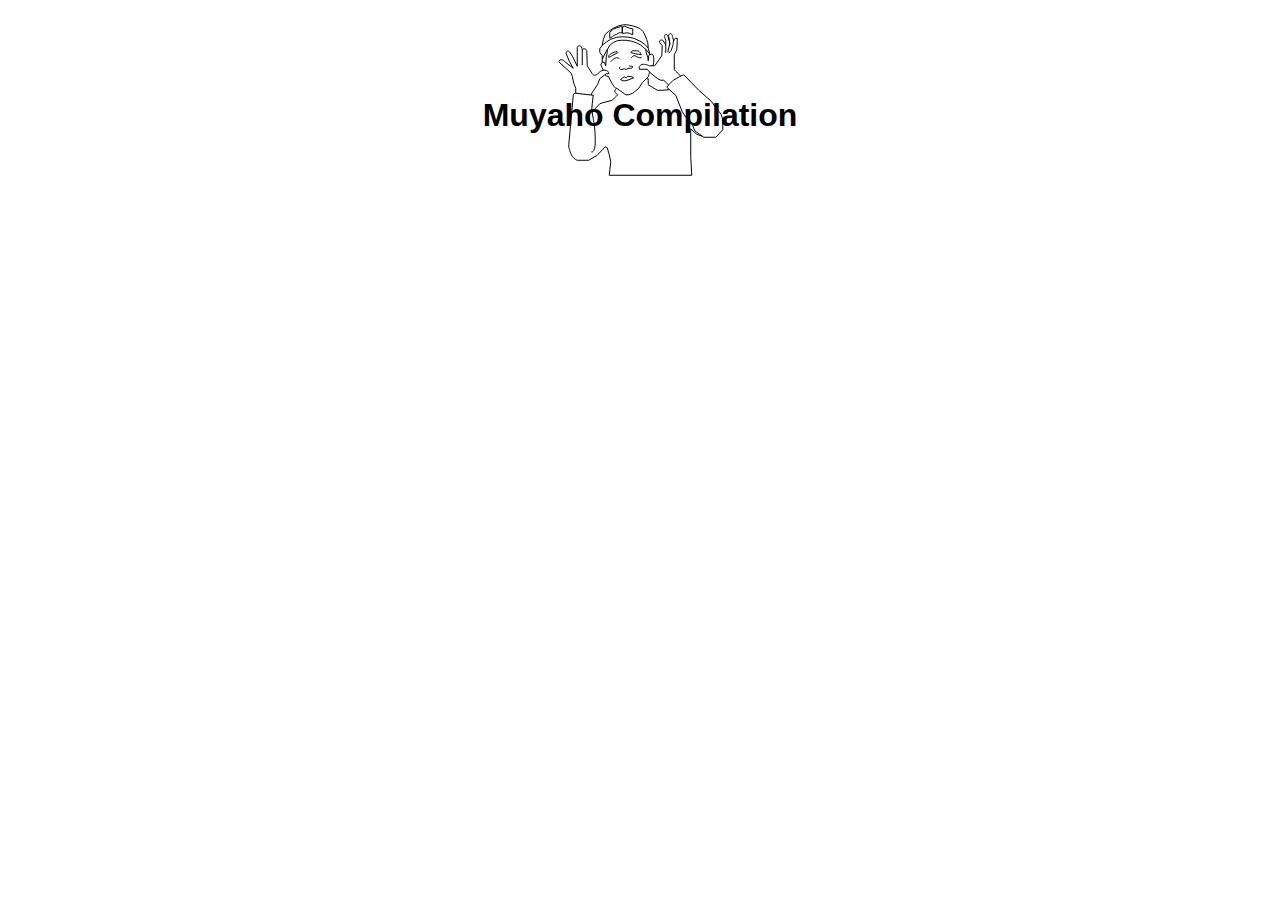
==== index.html @ 7b96abf5 "Rename Mhtml1.html to index.html" ====
<!DOCTYPE html>
<html>
    <head>
        <meta charset="UTF-8" />
        <meta content="IE=egde,chrome=1" />
        <meta name="viewport" content="width=device-width, initial-scale=1.0,user-scalable=yes" />
        <title>Muyaho Compilation</title>
        <link rel="stylesheet" type="text/css" href="MCSS.css" />
    </head>
    <body>
        <div class="logo-svg">
            <a href="Mhtml2.html"
                ><img src="Muyaho svg.svg"
            /></a>
        </div>
        <div class="title">
            <h1>Muyaho Compilation</h1>
        </div>
    </body>
</html>
---- MCSS.css ----
body {
    background-color: #fff;
    margin: 0 auto;
    font-family: "Oswald", sans-serif;
    position: relative;
}

.logo-svg {
    width: 200px;
    height: 200px;
    margin: 0 auto;
    vertical-align: middle;
}

.title {
    text-align: center;
    position: absolute;
    top: 50%;
    left: 50%;
    transform: translate(-50%, -30%);
}

header {
    color: #191970;
    font-size: 30px;
    font-weight: bold;
    margin: 30px auto;
    padding: 0 20px;
    text-align: center;
}

nav ul {
    text-align: center;
}

nav ul li {
    list-style: none;
    font-size: 16px;
    font-weight: 300;
    text-transform: uppercase;
    display: inline-block;
    padding-left: 20px;
    padding-right: 20px;
    margin: 5px auto 100px auto;
}

h2 {
    background-color: #191970;
    color: #e5e5f0;
    font-size: 25px;
    font-weight: 500;
    text-transform: uppercase;
    padding: 5px 5px;
}

.introduction {
    margin: 30px 30px;
}

.introduction p {
    margin: 40px 40px;
}

figure {
    margin-left: 0;
    margin-bottom: 100px;
    position: relative;
    width: 100%;
    padding-bottom: 56.25%;
    padding-top: 50px;
    height: 0;
}

figure iframe {
    position: absolute;
    top: 50px;
    left: 0;
    width: 100%;
    height: 100%;
    margin-left: auto;
    margin-right: auto;
}

figure figcaption {
    color: #fff;
    background: rgba(55, 55, 55, 0.5);
    font-size: 15px;
    padding: 15px 30px;
    line-height: 1;
    position: relative;
    top: -50px;
}

.contents-head {
    margin: 30px 30px;
}

.contents-head p {
    margin: 40px 40px;
}

.contents-body ul {
    text-align: center;
    list-style: none;
}

.contents-body ul a {
    display: block;
    text-align: center;
    list-style: none;
}

.contents-body ul img {
    text-align: center;
    list-style: none;
    margin-bottom: 30px;
}

.about {
    margin: 30px 30px;
}

.about p {
    margin: 10px 40px;
}

.top a {
    position: fixed;
    bottom: 5px;
    right: 5px;
}

.home a {
    position: fixed;
    bottom: 5px;
    left: 5px;
}
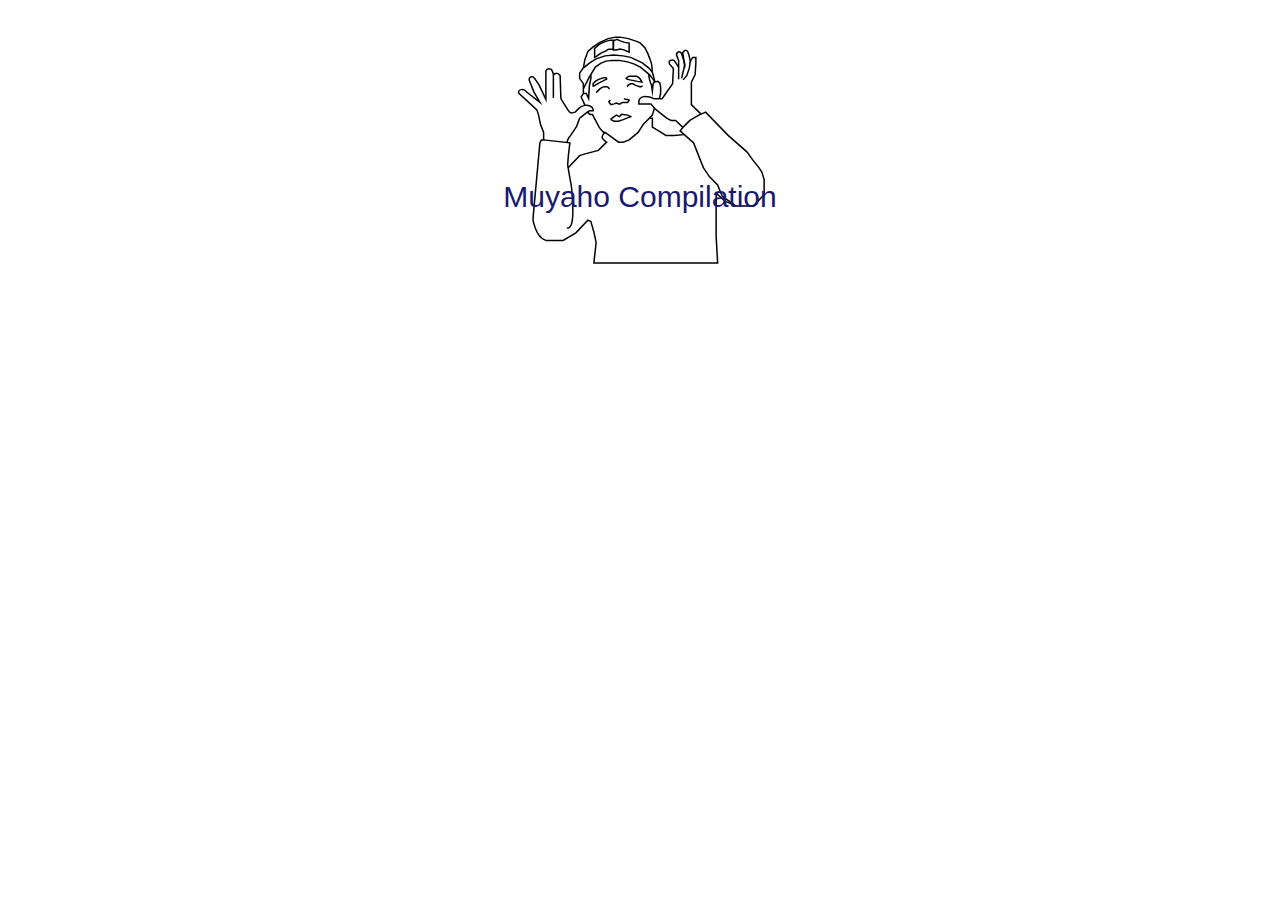
==== commit b01ee7a0: "rails 적용하기 전 수정사항" ====
--- a/index.html
+++ b/index.html
@@ -9,12 +9,7 @@
     </head>
     <body>
         <div class="logo-svg">
-            <a href="Mhtml2.html"
-                ><img src="Muyaho svg.svg"
-            /></a>
-        </div>
-        <div class="title">
-            <h1>Muyaho Compilation</h1>
+            <a href="Mhtml2.html"><p>Muyaho Compilation</p></a>
         </div>
     </body>
 </html>
--- a/MCSS.css
+++ b/MCSS.css
@@ -6,18 +6,25 @@
 }
 
 .logo-svg {
-    width: 200px;
-    height: 200px;
-    margin: 0 auto;
-    vertical-align: middle;
+    text-align: center;
+    position: absolute;
+    width: 100%;
 }
 
-.title {
-    text-align: center;
-    position: absolute;
+.logo-svg a {
+    background: url("Muyaho svg.svg") center no-repeat;
+    display: inline-block;
+    width: 300px;
+    height: 300px;
+    text-decoration: none;
+}
+
+.logo-svg p {
+    color: #191970;
+    font-size: 30px;
+    font-weight: 500;
+    position: relative;
     top: 50%;
-    left: 50%;
-    transform: translate(-50%, -30%);
 }
 
 header {
@@ -55,26 +62,22 @@
 
 .introduction {
     margin: 30px 30px;
+    display: flex;
+    flex-direction: column;
 }
 
 .introduction p {
-    margin: 40px 40px;
+    margin: 40px 40px 60px 40px;
 }
 
 figure {
-    margin-left: 0;
-    margin-bottom: 100px;
     position: relative;
-    width: 100%;
-    padding-bottom: 56.25%;
-    padding-top: 50px;
+    padding-bottom: 60%;
     height: 0;
 }
 
 figure iframe {
     position: absolute;
-    top: 50px;
-    left: 0;
     width: 100%;
     height: 100%;
     margin-left: auto;
@@ -84,11 +87,11 @@
 figure figcaption {
     color: #fff;
     background: rgba(55, 55, 55, 0.5);
-    font-size: 15px;
-    padding: 15px 30px;
+    font-size: 1vw;
+    padding: 1vw 2vw;
     line-height: 1;
     position: relative;
-    top: -50px;
+    top: -4vw;
 }
 
 .contents-head {
@@ -99,21 +102,38 @@
     margin: 40px 40px;
 }
 
+.contents-body {
+    margin: 0 30px;
+}
+
 .contents-body ul {
+    display: grid;
+    grid-template-columns: 1fr 1fr;
     text-align: center;
     list-style: none;
+    padding: 0;
+    margin: 0;
 }
 
 .contents-body ul a {
     display: block;
     text-align: center;
     list-style: none;
+    text-decoration: none;
+    font-size: 20px;
+    color: rgb(55, 55, 55);
+}
+
+.contents-body ul a:hover {
+    background-color: rgb(43, 26, 141);
+    color: #fff;
 }
 
 .contents-body ul img {
     text-align: center;
     list-style: none;
-    margin-bottom: 30px;
+    width: 35vw;
+    margin-bottom: 50px;
 }
 
 .about {
@@ -121,6 +141,14 @@
 }
 
 .about p {
+    margin: 10px 40px;
+}
+
+.comment {
+    margin: 30px 30px;
+}
+
+.comment p {
     margin: 10px 40px;
 }
 
